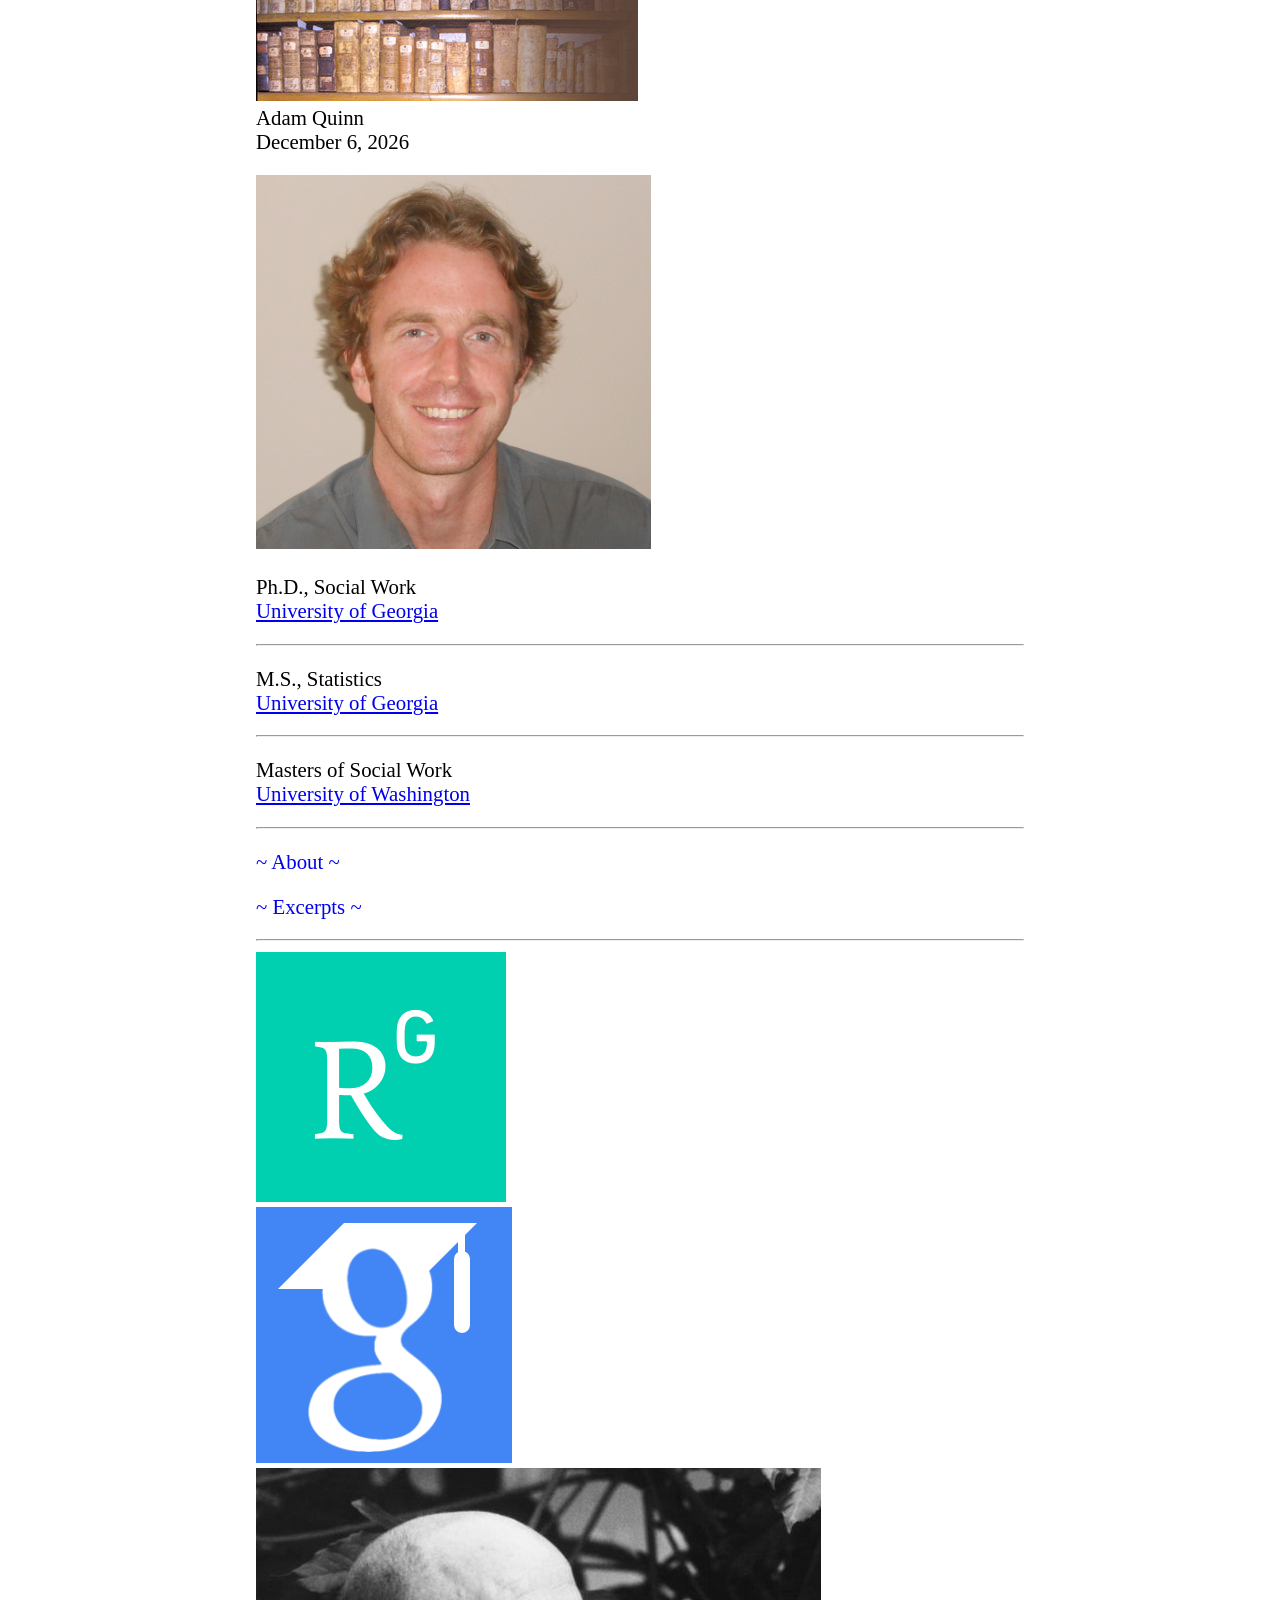
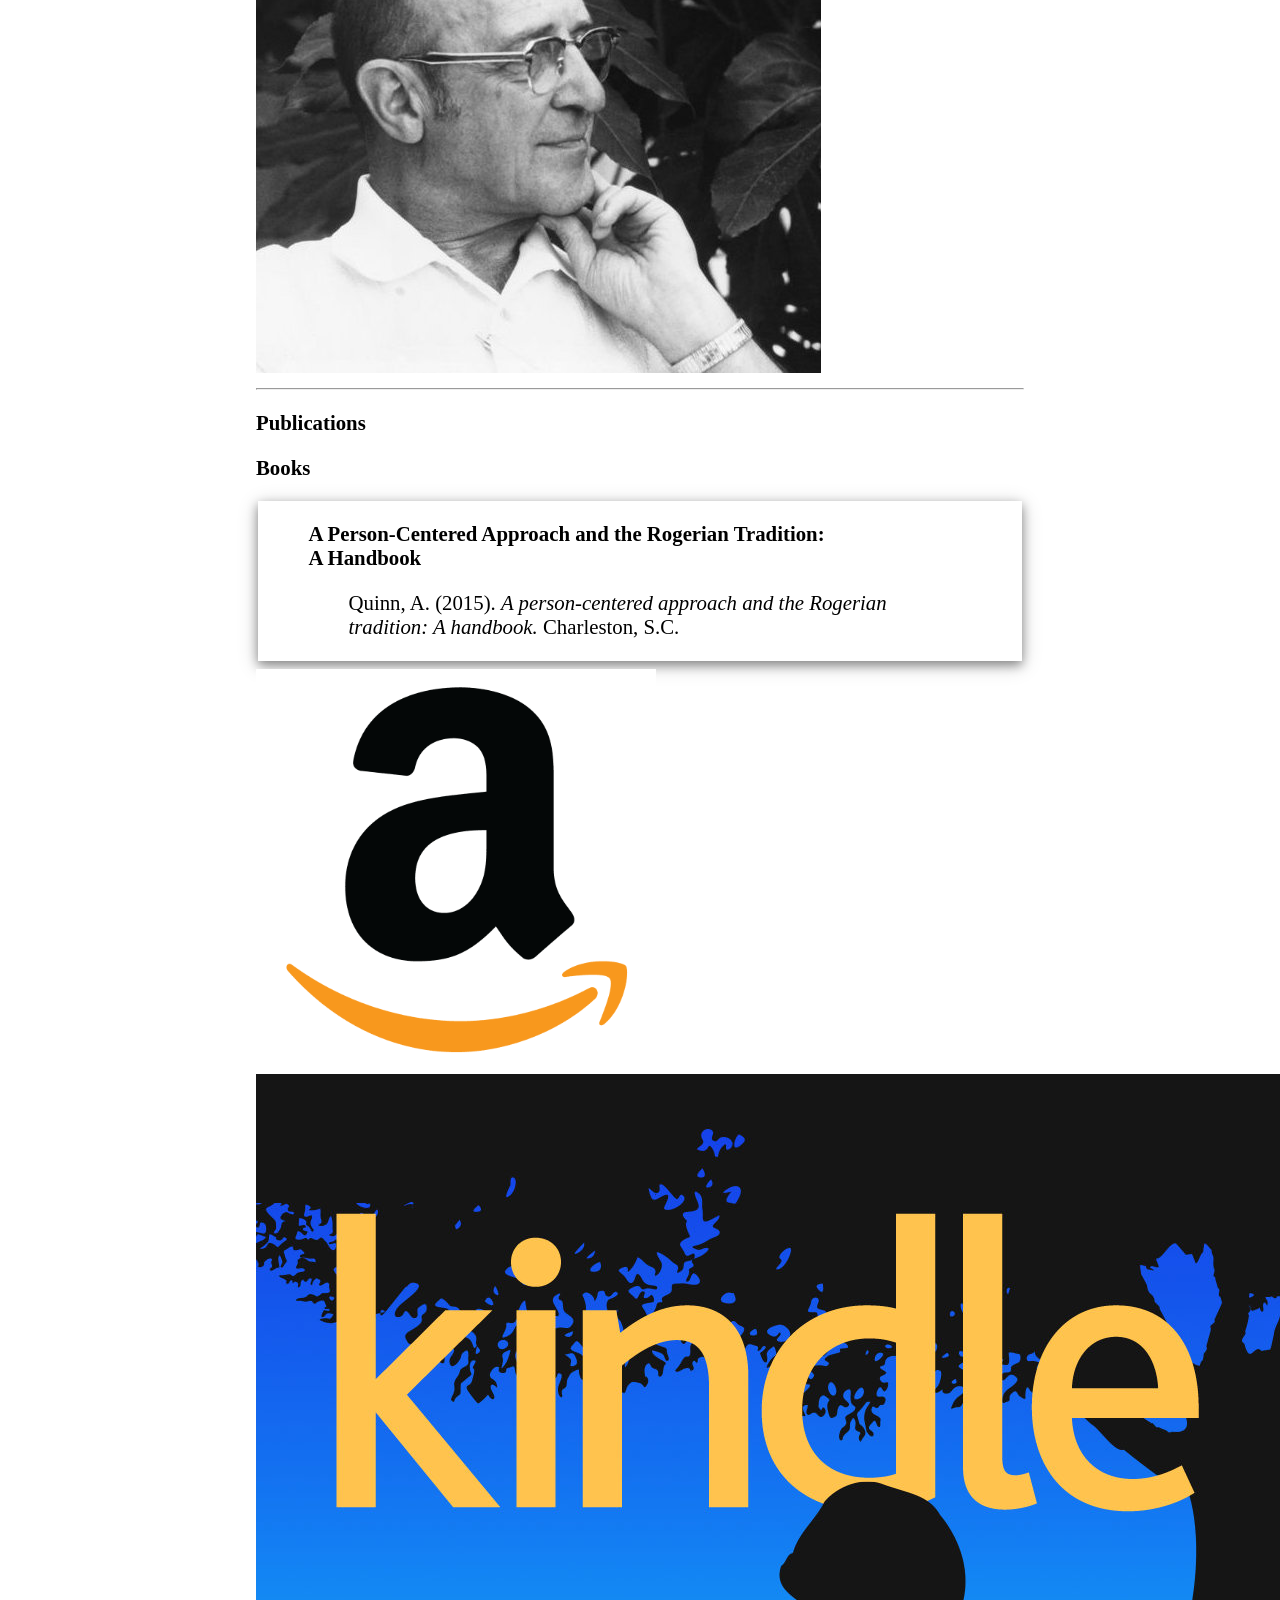
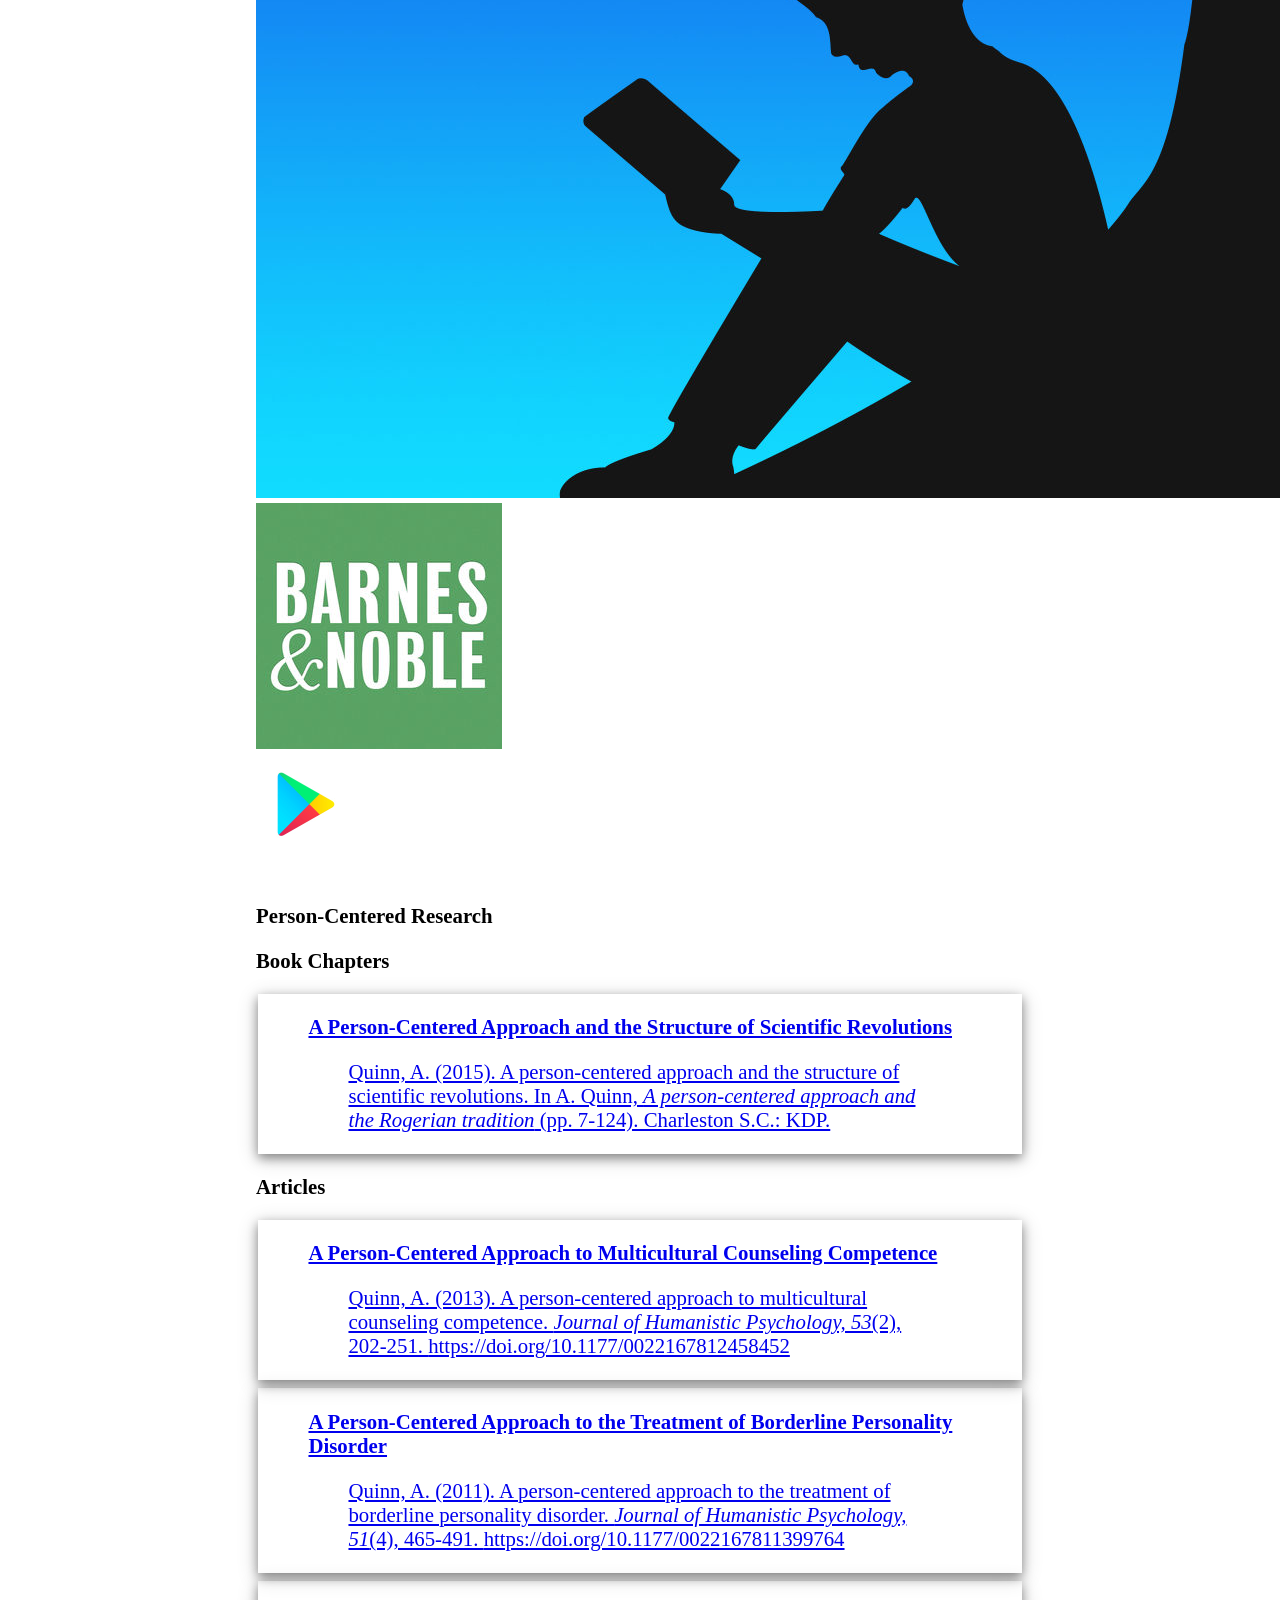
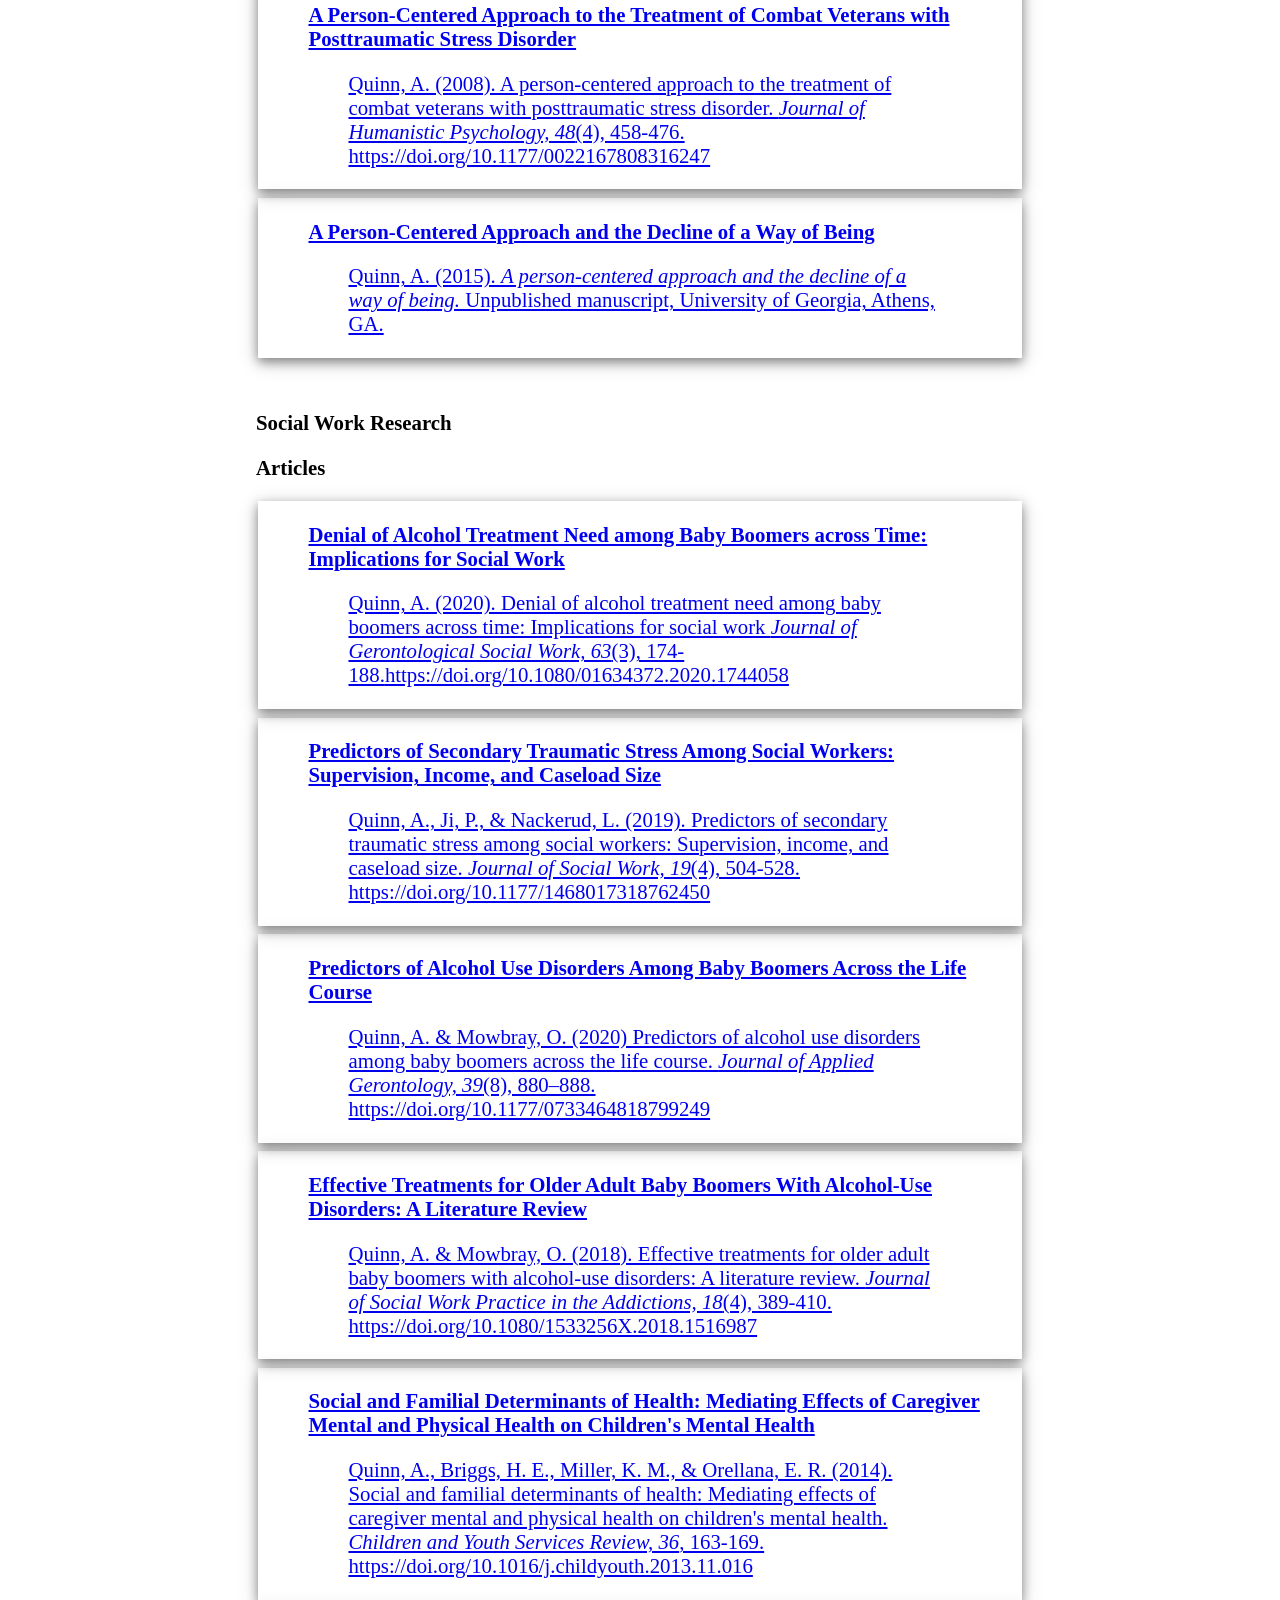
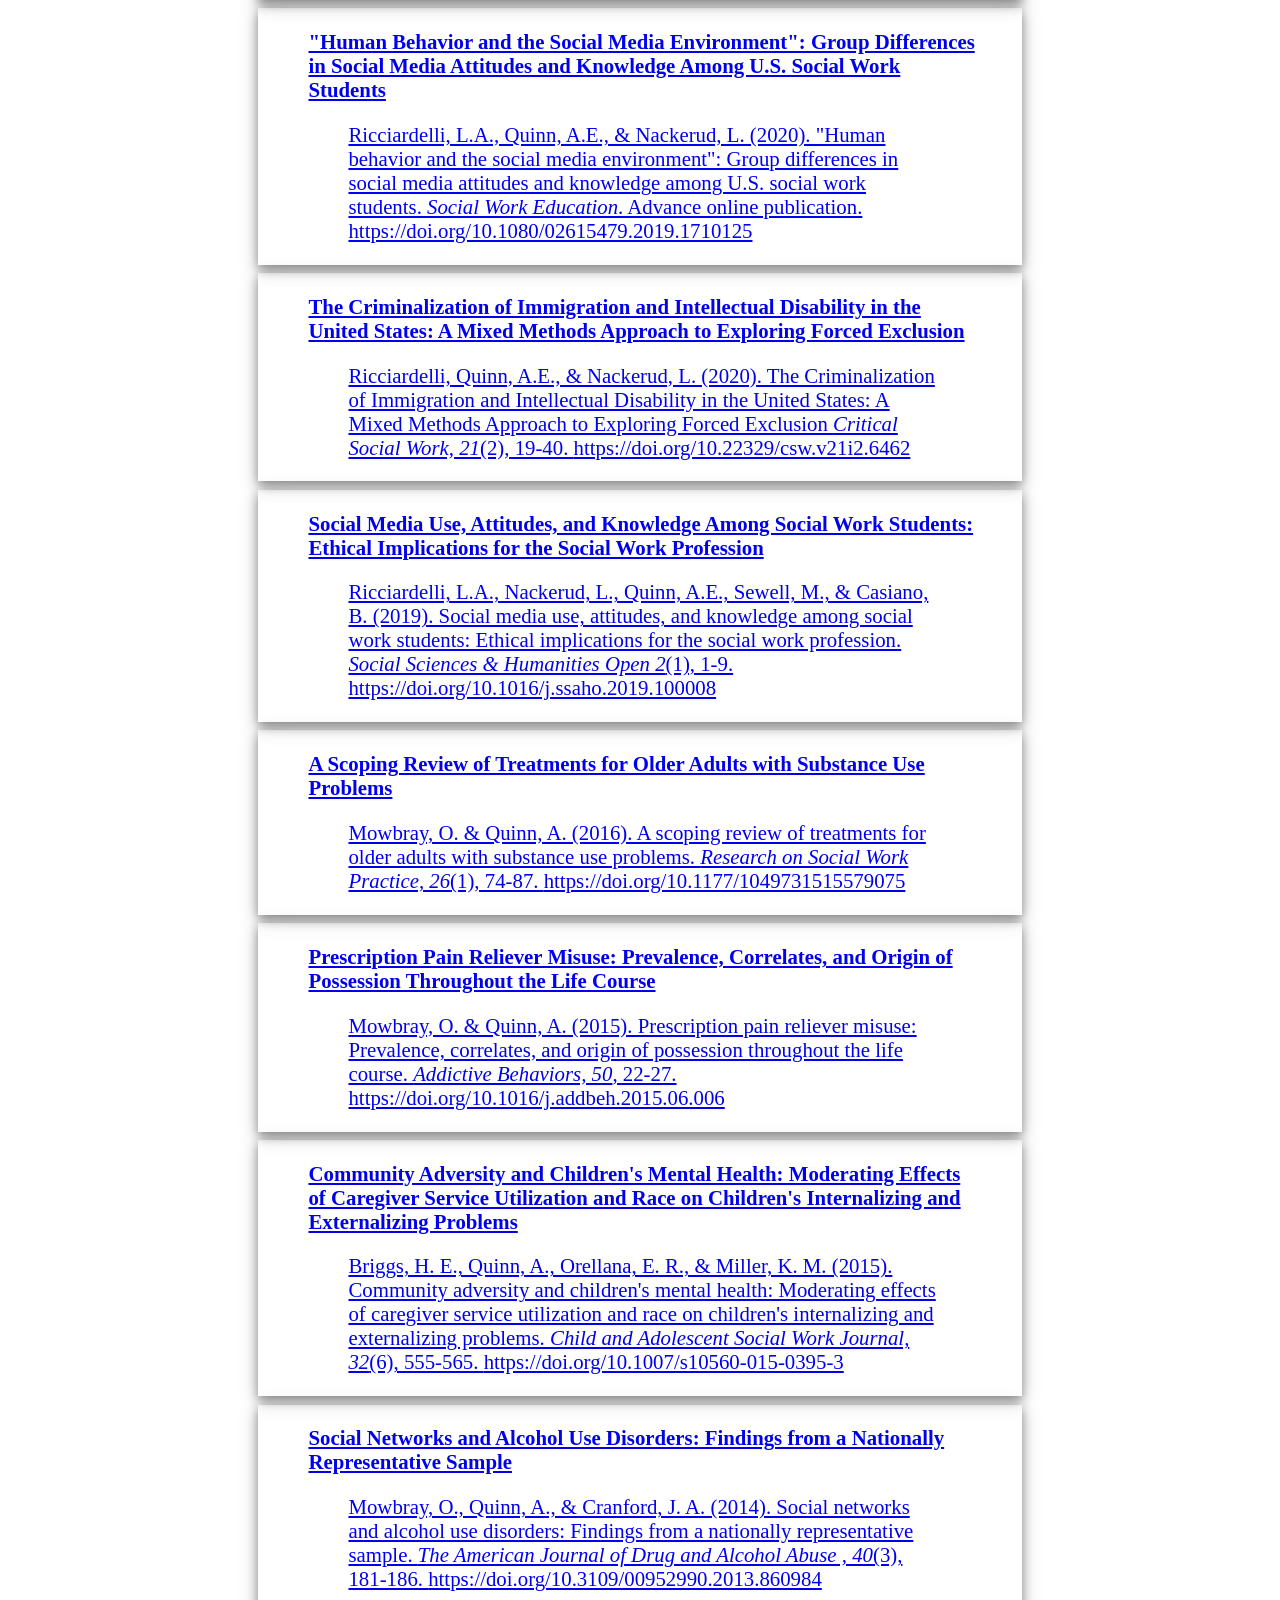
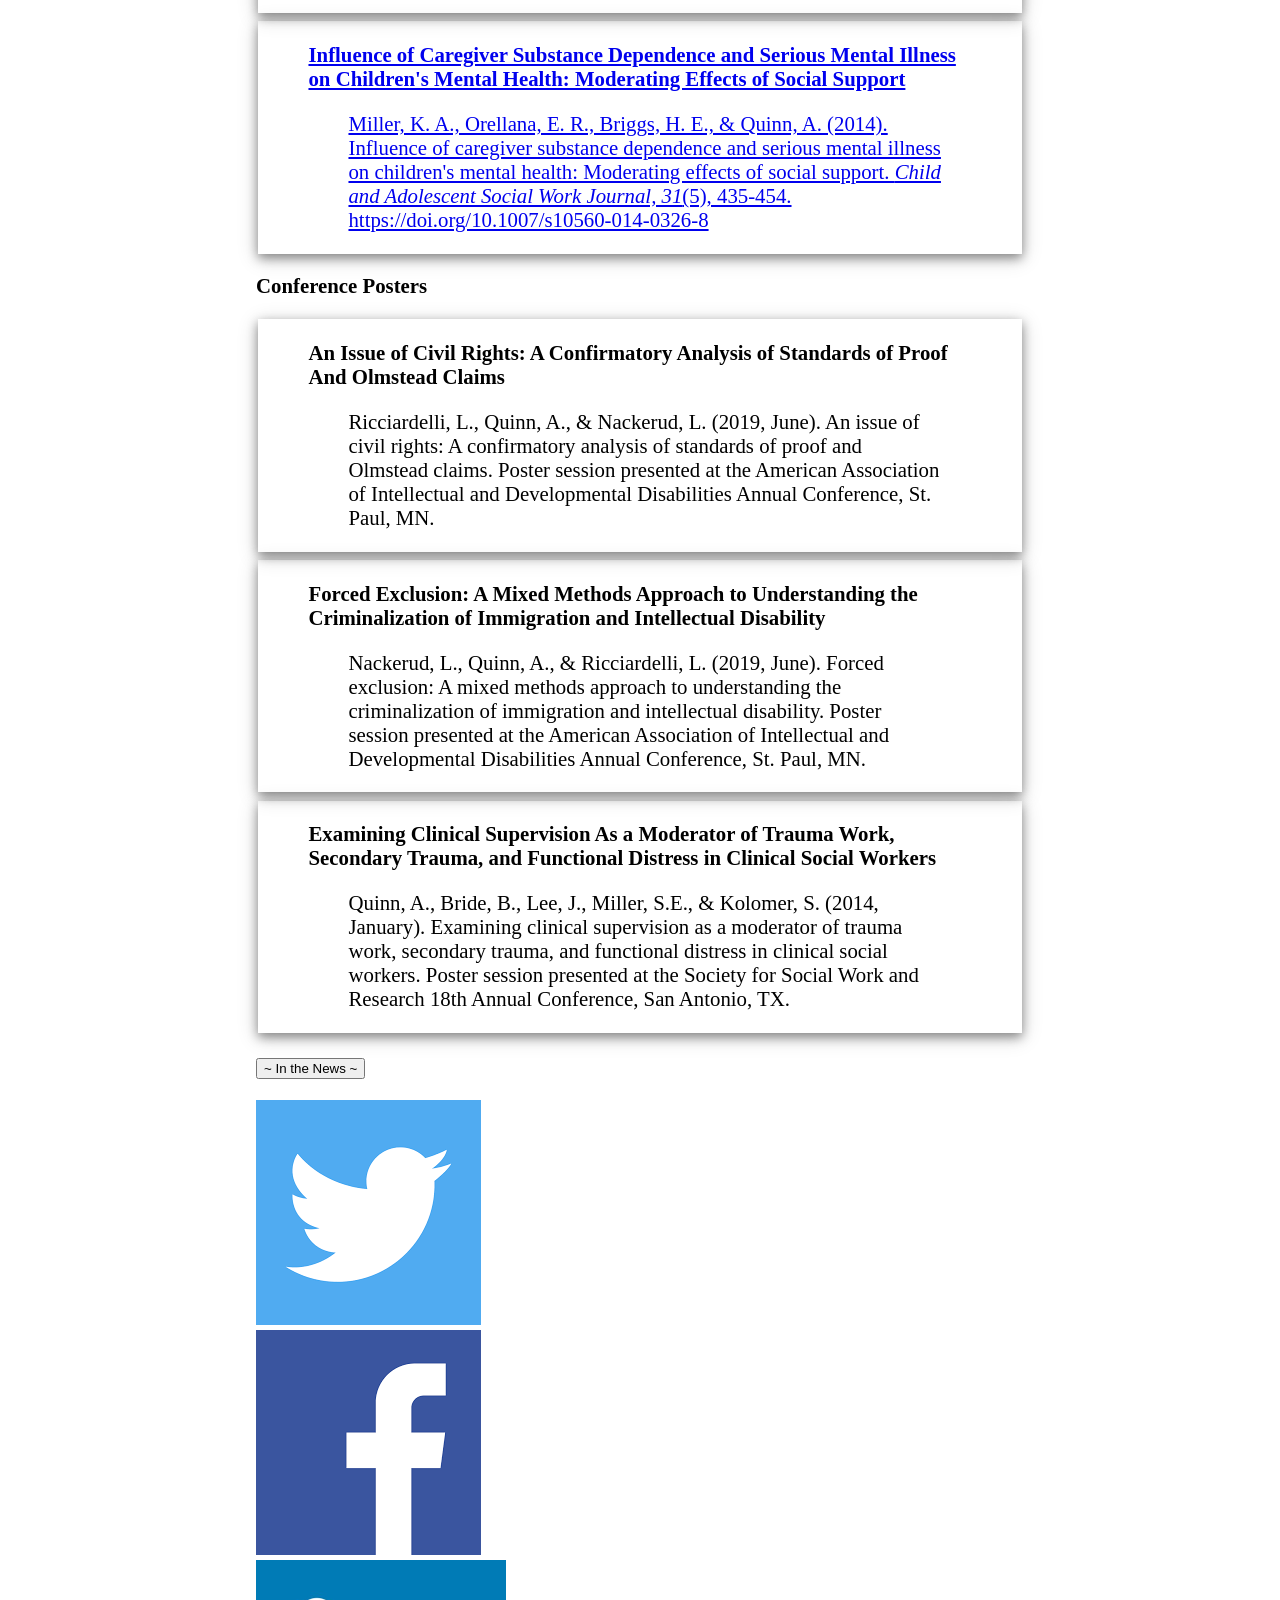
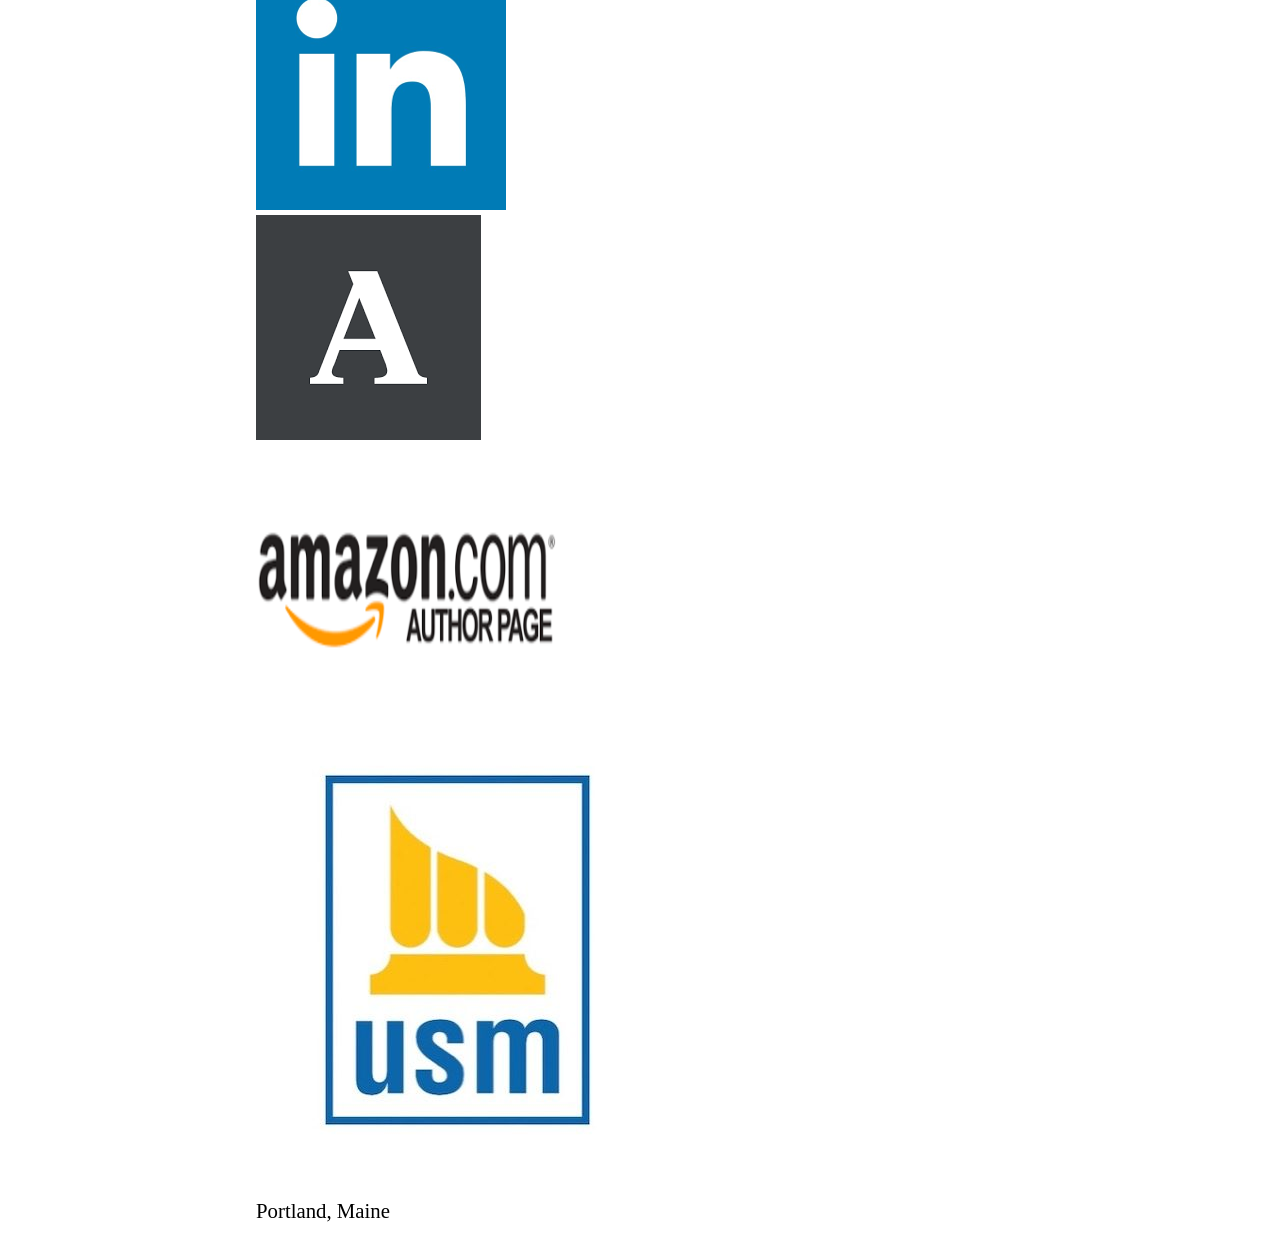
==== index.html @ 66ccedae "Add files via upload" ====
<!DOCTYPE html>
<html lang="en-US" xmlns="http://www.w3.org/1999/xhtml">

<head>
<!-- Google tag (gtag.js) -->
<script async src="https://www.googletagmanager.com/gtag/js?id=G-L3PHZLPKSF"></script>
<script>
  window.dataLayer = window.dataLayer || [];
  function gtag(){dataLayer.push(arguments);}
  gtag('js', new Date());

  gtag('config', 'G-L3PHZLPKSF');
</script>
<title>Adam Quinn's Homepage | Social Work</title>
<meta name="viewport" content="width=device-width, initial-scale=1.0">
<meta http-equiv="Content-Type" content="text/html; charset=utf-8" />
<meta name="Description" content="Adam Quinn received his Ph.D. in Social Work and an M.S. in Statistics from the University of Georgia, and his M.S.W. from the University of Washington." />
<meta name="Keywords" content="Adam Quinn, Social Work, Secondary Traumatic Stress, Alcohol Use Disorders, Baby Boomers, Compassion Fatigue, Statistics, Social Welfare, Person-centered, Carl Rogers, MSW, Multicultural competence, social justice, University of Washington, University of Georgia, Mechanisms of Change, Counseling, Psychotherapy, Charles Truax, Barbara Brodley, Marsha Linehan, unconditional positive regard, nonpossessive warmth, empathic understanding, empathy, congruence, genuineness, Humanistic Psychology,secondary traumatic stress, alcohol use disorders, baby boomers, compassion fatigue, statistics" />

<meta name="ROBOTS" content="INDEX, FOLLOW" />
<link rel="shortcut icon" href="favicon.ico" type="image/x-icon" />

<link rel="stylesheet" href="https://adamquinn.droppages.com/style.css">
    
    <style>
    @media only screen and (min-width: 768px) {
  body{
      font-size:1.7em;
	width:80%;
	margin:auto;
        }
      .w3-card{box-shadow:0px 4px 10px 0px rgba(0,0,0,0.4),0px 4px 20px 0px rgba(0,0,0,0.19); padding: 1px 0em 1px .5em;margin-right:.1em;margin-left:.1em;margin-top:.4em;margin-bottom:.4em;}
        
}
        
        @media only screen and (min-width: 1000px) {
  body{
      font-size:1.3em;
	width:80%;
	margin:auto;
        }
            
            #img_photo{height:18em;}
            
            
      .w3-card{box-shadow:0px 4px 10px 0px rgba(0,0,0,0.4),0px 4px 20px 0px rgba(0,0,0,0.19); padding: 1px 0em 1px .5em;margin-right:.1em;margin-left:.1em;margin-top:.4em;margin-bottom:.4em;}
        
}
        
        @media only screen and (min-width: 1280px) {
  body{
      font-size:1.3em;
	width:60%;
	margin:auto;
        }
            
            #img_photo{height:18em;}
            
            
      .w3-card{box-shadow:0px 4px 10px 0px rgba(0,0,0,0.4),0px 4px 20px 0px rgba(0,0,0,0.19); padding: 1px 0em 1px .5em;margin-right:.1em;margin-left:.1em;margin-top:.4em;margin-bottom:.4em;}
        
}
        
    </style>

<script type="text/javascript">
//--------------- LOCALIZEABLE GLOBALS ---------------
var d=new Date();
var monthname=new Array("January","February","March","April","May","June","July","August","September","October","November","December");
//Ensure correct for language. English is "January 1, 2004"
var TODAY = monthname[d.getMonth()] + " " + d.getDate() + ", " + d.getFullYear();
//---------------   END LOCALIZEABLE   ---------------
</script>

</head>

<body>

<div id="body_div">
	

		<div id="header_div">
		  <div id="header_image_div"><img id="header" src="home_header.jpg" alt="Header Here"/></div>
			<div id="header_name_div">Adam Quinn</div>
		</div><!--header_div-->
		
		
		<div id="ribbon_div">
		
			<div id="top_border" class="ribbon_border"></div>
			<div id="top_spacer" class="ribbon_spacer"></div>
			<div id="ribbon_img"><div id="date_div"><script type="text/javascript">document.write(TODAY);</script></div></div>
			<div id="bottom_spacer" class="ribbon_spacer"></div>
			<div id="bottom_border" class="ribbon_border"></div>
		</div><!--end ribbon_div-->

		<!--Profile Content-->
			
    
    <div itemscope itemtype="http://schema.org/Person">
			<div id="profile_div">
        
			
	       
        
			<div id="photo_div">
				<div id="photo"><p><img id="img_photo" alt="Photo" src="photo.2012-800x800.jpg" itemprop="image" /></p></div>
			</div>
			
			
			<div id="about_div">

				<p class="degree_size" itemprop="jobTitle">Ph.D., Social Work
                    <br/>
				<a href="http://ssw.uga.edu/" target="_blank"><span class="univ_size" itemprop="alumniOf">University of Georgia</span></a></p>
        
        
        <hr>
        
        <p class="degree_size">M.S., Statistics
			<br/>
        <a href="http://www.stat.uga.edu/" target="_blank"><span class="univ_size" itemprop="alumniOf">University of Georgia</span></a>
                </p>
        <hr>
        
			
				<p class="degree_size">Masters of Social Work
                    <br/>
          <a href="http://socialwork.uw.edu/" target="_blank"><span class="univ_size" itemprop="alumniOf">University of Washington</span></a>
                </p>
                
                <hr>
				
				
				<a style="text-decoration:none;" href="bio.html" target="_blank"><p class="bio_excerpt_size">~ About ~</p></a>
							
				<a style="text-decoration:none;" href="excerpts.html" target="_blank"><p class="bio_excerpt_size">~ Excerpts ~</p></a>
               
				</div>
				
				<hr>
                

			<div id="rg_links_div">
        						
				<div class="rg_links"><a href="http://www.researchgate.net/profile/Adam_Quinn2" target="_blank"><img class="rg_links" src="rg.png" alt="Research Gate"/></a></div>
          
					<div class="rg_links"><a href="http://scholar.google.com/citations?user=6v96BKQAAAAJ&hl=en" target="_blank"><img class="rg_links" src="scholar.png" alt="Google Scholar"/></a></div>
                
                <div class="rg_links"><a href="https://www.youtube.com/watch?v=iMi7uY83z-U&feature=share&list=PL9w3l7GkGUr1yxU4s2PiggyCbOO3XfpRf" target="_blank"><img class="rg_links" src="rogers.jpg" alt="Carl Rogers on Empathy"/></a></div>
                
                
          											
				<hr>       
           </div>
           
           
  </div><!--end profile_div-->
				</div><!--end person itemscope div-->
		
		
<!--Publication Content-->
		<div itemscope itemtype="http://schema.org/CreativeWork">
		<div id="publication_div">
			
      <div class="main_heading"><p><b>Publications</b></p></div>
      
     		
		
		
		<div class="pub_sections"><p><b>Books</b></p> </div>


        
      <div id="book_links_div">
					          
         
 
								
				</div>


      <!--PCT Book-->
      <div class="w3-panel w3-grey-light w3-card w3-display-container" itemscope itemtype="http://schema.org/Book">
		
			<div><blockquote><p class="articleTitle"><strong><span itemprop="name">A Person-Centered Approach and the Rogerian Tradition:<br/>A Handbook</span></strong></p>
			
				<blockquote class="articleCitation">
				  <p>Quinn, A. (2015). <em>A person-centered approach and the Rogerian tradition: A handbook.</em> Charleston, S.C.</p>
				</blockquote>

        </blockquote>
				
			</div>
      </div>
        
      <div id="book_links_div">
					          
          <div class="book_links">
						<a href="https://www.amazon.com/Person-Centered-Approach-Rogerian-Tradition-Handbook/dp/1505669332?_encoding=UTF8&%2AVersion%2A=1&%2Aentries%2A=0" target="_blank">
							<img class="book_links" src="amazon.png" itemprop="image" alt="Amazon" /></a>
					</div>
          <div class="book_links">
						<a href="https://www.amazon.com/Person-Centered-Approach-Rogerian-Tradition-Handbook-ebook/dp/B0768ZFP4K/ref=tmm_kin_swatch_0?_encoding=UTF8&qid=&sr=" target="_blank">
							<img class="book_links" src="kindle_button.jpg" itemprop="image" alt="Kindle" /></a>
					</div>
								
					<div class="book_links">
						<a href="http://www.barnesandnoble.com/w/a-person-centered-approach-and-the-rogerian-tradition-adam-quinn/1121042195?ean=9781505669336" target="_blank">
							<img class="book_links" src="bn.jpg" itemprop="image" alt="Barnes+Nobles" />
						</a>
					</div>

					<div class="book_links">
						<a href="http://books.google.com/books?vid=ISBN1505669332&printsec=frontcover#v=onepage&q&f=false" target="_blank">
							<img id="gbooks_png" src="google_books.jpg" itemprop="image" width="100" alt="gBooks" />
						</a>
          </div>
								
				</div>

      
    <br/>
    
        <div class="research_type" id="subHeadingPCT"><p><b>Person-Centered Research</b></p></div>
	
      
			<div class="pub_sections"><p><b>Book Chapters</b></p> </div>
      
      <div class="w3-panel w3-grey-dark w3-card w3-display-container" itemscope itemtype="http://schema.org/Chapter">
			
			<div><blockquote><a href="https://www.google.com/books/edition/A_Person_Centered_Approach_and_the_Roger/aKEPBgAAQBAJ?gbpv=1&pg=PA9" target="_blank"><p class="articleTitle"><strong><span itemprop="name">A Person-Centered Approach and the Structure of Scientific Revolutions</span></strong></p>
			
				<blockquote class="articleCitation">
				  <p>Quinn, A. (2015). A person-centered approach and the structure of scientific revolutions. In A. Quinn, <em>A person-centered approach and the Rogerian tradition</em> (pp. 7-124). Charleston S.C.: KDP.</p>
				</blockquote></a>
			</blockquote>
			</div>
        
      </div>
      
      
			
		
      <div class="pub_sections"><p><b>Articles</b></p> </div>
      
      <div class="w3-panel w3-padding w3-grey-dark w3-card w3-display-container" itemscope itemtype="http://schema.org/ScholarlyArticle">

			<div><blockquote><a href="http://jhp.sagepub.com/content/53/2/202.abstract" target="_blank"><p class="articleTitle"><strong><span itemprop="name">A Person-Centered Approach to Multicultural Counseling Competence</span></strong></p>
			
				<blockquote class="articleCitation">
				  <p>Quinn, A. (2013). A person-centered approach to multicultural counseling competence. <em>Journal of Humanistic Psychology, 53</em>(2), 202-251. <span class="doi_format">https://doi.org/10.1177/0022167812458452</span></p>
				</blockquote></a>
			</blockquote></div>
			        
      </div>
      
      
      <div class="w3-panel w3-card w3-grey-light w3-display-container" itemscope itemtype="http://schema.org/ScholarlyArticle">
			
			<div><blockquote><a href="http://jhp.sagepub.com/content/51/4/465.abstract" target="_blank"><p class="articleTitle"><strong><span itemprop="name">A Person-Centered Approach to the Treatment of Borderline Personality Disorder</span></strong></p>
			
				<blockquote class="articleCitation">
				  <p>Quinn, A. (2011). A person-centered approach to the treatment of borderline personality disorder. <em>Journal of Humanistic Psychology, 51</em>(4), 465-491. <span class="doi_format">https://doi.org/10.1177/0022167811399764</span></p>
				</blockquote></a>
			</blockquote></div>
			        
      </div>
      
      <div class="w3-panel w3-grey-dark w3-card w3-display-container" itemscope itemtype="http://schema.org/ScholarlyArticle">
						  
			 <div><blockquote><a href="http://jhp.sagepub.com/content/48/4/458.abstract" target="_blank"><p class="articleTitle"><strong><span itemprop="name">A Person-Centered Approach to the Treatment of Combat Veterans with Posttraumatic Stress Disorder</span></strong></p>
			
				<blockquote class="articleCitation">
				<p>Quinn, A. (2008). A person-centered  approach to the treatment of combat veterans with posttraumatic stress disorder. <em>Journal of Humanistic Psychology, 48</em>(4), 458-476. <span class="doi_format">https://doi.org/10.1177/0022167808316247</span></p>
				</blockquote></a>
			</blockquote></div>
        
      </div>
      
      <div class="w3-panel w3-grey-light w3-card w3-display-container" itemscope itemtype="http://schema.org/ScholarlyArticle">
			
			<div><blockquote><a href="https://adamquinn.droppages.com/2015_Quinn_A%20Person-Centered%20Approach%20and%20the%20Decline%20of%20a%20Way%20of%20Being.pdf" target="_blank"><p class="articleTitle"><strong><span itemprop="name">A Person-Centered Approach and the Decline of a Way of Being</span></strong></p>
			
				<blockquote class="articleCitation">
				  <p>Quinn, A. (2015). <em>A person-centered approach and the decline of a way of being.</em> Unpublished manuscript, University of Georgia, Athens, GA.
				</blockquote></a>
			</blockquote></div>
			        
      </div>
			<br/>
	
		
      
      
      <!-- SOCIAL WORK RESEARCH SECTION-->
      
      <div class="research_type" id="subHeadingSW"><p><b>Social Work Research</b></p></div>
		
			
	 <!-- Articles - SOCIAL WORK RESEARCH SECTION-->
			
      <div class="pub_sections"><p><b>Articles</b></p> </div>
      
      <div class="w3-panel w3-grey-dark w3-card w3-display-container" itemscope itemtype="http://schema.org/ScholarlyArticle">
      <div><blockquote><a href="https://www.tandfonline.com/doi/full/10.1080/01634372.2020.1744058" target="_blank"><p class="articleTitle"><strong><span itemprop="name">Denial of Alcohol Treatment Need among Baby Boomers across Time: Implications for Social Work</span></strong></p>
					
					<blockquote class="articleCitation">
					<p>Quinn, A. (2020). Denial of alcohol treatment need among baby boomers across time: Implications for social work <em>Journal of Gerontological Social Work, 63</em>(3), 174-188.<span class="doi_format">https://doi.org/10.1080/01634372.2020.1744058</span></p>
					</blockquote></a>
				</blockquote></div>
      </div>


       <div class="w3-panel w3-grey-dark w3-card w3-display-container" itemscope itemtype="http://schema.org/ScholarlyArticle">
      <div><blockquote><a href="http://journals.sagepub.com/doi/full/10.1177/1468017318762450" target="_blank"><p class="articleTitle"><strong><span itemprop="name">Predictors of Secondary Traumatic Stress Among Social Workers: Supervision, Income, and Caseload Size</span></strong></p>
					
					<blockquote class="articleCitation">
					<p>Quinn, A., Ji, P., &amp; Nackerud, L. (2019). Predictors of secondary traumatic stress among social workers: Supervision, income, and caseload size. <em>Journal of Social Work, 19</em>(4), 504-528. <span class="doi_format">https://doi.org/10.1177/1468017318762450</span></p>
					</blockquote></a>
				</blockquote></div>
      </div>
      
      <div class="w3-panel w3-grey-light w3-card w3-display-container" itemscope itemtype="http://schema.org/ScholarlyArticle">
      <div><blockquote><a href="https://journals.sagepub.com/doi/10.1177/0733464818799249" target="_blank"><p class="articleTitle"><strong><span itemprop="name">Predictors of Alcohol Use Disorders Among Baby Boomers Across the Life Course</span></strong></p>
					
					<blockquote class="articleCitation">
					<p>Quinn, A. &amp; Mowbray, O. (2020) Predictors of alcohol use disorders among baby boomers across the life course. <em>Journal of Applied Gerontology, 39</em>(8), 880–888. <span class="doi_format">https://doi.org/10.1177/0733464818799249</span></p>
					</blockquote></a>
				</blockquote></div>
      </div>
      
     
      
     
      
       <div class="w3-panel w3-grey-dark w3-card w3-display-container" itemscope itemtype="http://schema.org/ScholarlyArticle">
      <div><blockquote><a href="https://www.tandfonline.com/doi/abs/10.1080/1533256X.2018.1516987" target="_blank"><p class="articleTitle"><strong><span itemprop="name">Effective Treatments for Older Adult Baby Boomers With Alcohol-Use Disorders: A Literature Review</span></strong></p>
					
					<blockquote class="articleCitation">
					<p>Quinn, A. &amp; Mowbray, O. (2018). Effective treatments for older adult baby boomers with alcohol-use disorders: A literature review. <em>Journal of Social Work Practice in the Addictions, 18</em>(4), 389-410. <span class="doi_format">https://doi.org/10.1080/1533256X.2018.1516987</span></p>
					</blockquote></a>
				</blockquote></div>
      </div>
		
      
      <div class="w3-panel w3-grey-light w3-card w3-display-container" itemscope itemtype="http://schema.org/ScholarlyArticle">
			<div><blockquote><a href="http://www.sciencedirect.com/science/article/pii/S019074091300368X" target="_blank"><p class="articleTitle"><strong><span itemprop="name">Social and Familial Determinants of Health: Mediating Effects of Caregiver Mental and Physical Health on Children's Mental Health</span></strong></p>
					
					<blockquote class="articleCitation">
					<p>Quinn, A., Briggs, H. E., Miller, K. M., &amp; Orellana, E. R. (2014). Social and familial determinants of health: Mediating effects of caregiver mental and physical health on children's mental health. <em>Children and Youth Services Review, 36</em>, 163-169. <span class="doi_format">https://doi.org/10.1016/j.childyouth.2013.11.016</span></p>
					</blockquote></a>
				</blockquote></div>
        
      </div>
      
      
      <div class="w3-panel w3-grey-dark w3-card w3-display-container" itemscope itemtype="http://schema.org/ScholarlyArticle">
			<div><blockquote><a href="https://www.tandfonline.com/doi/ref/10.1080/02615479.2019.1710125" target="_blank"><p class="articleTitle"><strong><span itemprop="name">"Human Behavior and the Social Media Environment": Group Differences in Social Media Attitudes and Knowledge Among U.S. Social Work Students</span></strong></p>
					
					<blockquote class="articleCitation">
					<p>Ricciardelli, L.A., Quinn, A.E., & Nackerud, L. (2020). "Human behavior and the social media environment": Group differences in social media attitudes and knowledge among U.S. social work students. <em>Social Work Education</em>. Advance online publication. <span class="doi_format">https://doi.org/10.1080/02615479.2019.1710125</span></p>
					</blockquote></a>
				</blockquote></div>
        
      </div>
      
       <div class="w3-panel w3-grey-light w3-card w3-display-container" itemscope itemtype="http://schema.org/ScholarlyArticle">
			<div><blockquote><a href="https://doi.org/10.22329/csw.v21i2.6462" target="_blank"><p class="articleTitle"><strong><span itemprop="name">The Criminalization of Immigration and Intellectual Disability in the United States: A Mixed Methods Approach to Exploring Forced Exclusion</span></strong></p>
					
					<blockquote class="articleCitation">
					<p>Ricciardelli, Quinn, A.E., &amp; Nackerud, L. (2020). The Criminalization of Immigration and Intellectual Disability in the United States: A Mixed Methods Approach to Exploring Forced Exclusion <em>Critical Social Work, 21</em>(2), 19-40. <span class="doi_format">https://doi.org/10.22329/csw.v21i2.6462</span></p>
					</blockquote></a>
				</blockquote></div>
        
      </div>

      <div class="w3-panel w3-grey-light w3-card w3-display-container" itemscope itemtype="http://schema.org/ScholarlyArticle">
			<div><blockquote><a href="https://www.sciencedirect.com/science/article/pii/S2590291119300087" target="_blank"><p class="articleTitle"><strong><span itemprop="name">Social Media Use, Attitudes, and Knowledge Among Social Work Students: Ethical Implications for the Social Work Profession</span></strong></p>
					
					<blockquote class="articleCitation">
					<p>Ricciardelli, L.A., Nackerud, L., Quinn, A.E., Sewell, M., &amp; Casiano, B. (2019). Social media use, attitudes, and knowledge among social work students: Ethical implications for the social work profession. <em>Social Sciences & Humanities Open 2</em>(1), 1-9. <span class="doi_format">https://doi.org/10.1016/j.ssaho.2019.100008</span></p>
					</blockquote></a>
				</blockquote></div>
        
      </div>
 	  

       <div class="w3-panel w3-grey-dark w3-card w3-display-container" itemscope itemtype="http://schema.org/ScholarlyArticle">
							
			<div><blockquote><a href="http://rsw.sagepub.com/content/26/1/74" target="_blank"><p class="articleTitle"><strong><span itemprop="name">A Scoping Review of Treatments for Older Adults with Substance Use Problems</span></strong></p>
					
					<blockquote class="articleCitation">
					<p>Mowbray, O. &amp; Quinn, A. (2016). A scoping review of treatments for older adults with substance use problems. <em>Research on Social Work Practice, 26</em>(1), 74-87. <span class="doi_format">https://doi.org/10.1177/1049731515579075</span>
					</blockquote></a>
				</blockquote></div>
        
      </div>
      
      <div class="w3-panel w3-grey-light w3-card w3-display-container" itemscope itemtype="http://schema.org/ScholarlyArticle">
			
			<div><blockquote><a href="http://www.sciencedirect.com/science/article/pii/S030646031500194X" target="_blank"><p class="articleTitle"><strong><span itemprop="name">Prescription Pain Reliever Misuse: Prevalence, Correlates, and Origin of Possession Throughout the Life Course</span></strong></p>
					
					<blockquote class="articleCitation">
					<p>Mowbray, O. &amp; Quinn, A. (2015). Prescription pain reliever misuse: Prevalence, correlates, and origin of possession throughout the life course. <em>Addictive Behaviors, 50</em>, 22-27. <span class="doi_format">https://doi.org/10.1016/j.addbeh.2015.06.006</span>

					</blockquote></a>
				</blockquote></div>
        
      </div>
      
     
      
			<div class="w3-panel w3-grey-dark w3-card w3-display-container" itemscope itemtype="http://schema.org/ScholarlyArticle">
			<div><blockquote><a href="http://link.springer.com/article/10.1007/s10560-015-0395-3" target="_blank"><p class="articleTitle"><strong><span itemprop="name">Community Adversity and Children's Mental Health: Moderating Effects of Caregiver Service Utilization and Race on Children's Internalizing and Externalizing Problems</span></strong></p>
					
					<blockquote class="articleCitation">
					<p>Briggs, H. E., Quinn, A., Orellana, E. R., &amp; Miller, K. M. (2015). Community adversity and children's mental health: Moderating effects of caregiver service utilization and race on children's internalizing and externalizing problems. <em>Child and Adolescent Social Work Journal, 32</em>(6), 555-565. <span class="doi_format">https://doi.org/10.1007/s10560-015-0395-3</span>
					</blockquote></a>
				</blockquote></div>
        
      </div>
      
      <div class="w3-panel w3-grey-light w3-card w3-display-container" itemscope itemtype="http://schema.org/ScholarlyArticle">
				
			<div><blockquote><a href="http://informahealthcare.com/doi/abs/10.3109/00952990.2013.860984" target="_blank"><p class="articleTitle"><strong><span itemprop="name">Social Networks and Alcohol Use Disorders: Findings from a Nationally Representative Sample</span></strong></p>
					
					<blockquote class="articleCitation">
					<p>Mowbray, O., Quinn, A., &amp; Cranford, J. A. (2014). Social networks and alcohol use disorders: Findings from a nationally representative sample. <em>The American Journal of Drug and Alcohol Abuse , 40</em>(3), 181-186. <span class="doi_format">https://doi.org/10.3109/00952990.2013.860984</span></p>
					</blockquote></a>
				</blockquote></div>
        
      </div>
      
      <div class="w3-panel w3-grey-dark w3-card w3-display-container" itemscope itemtype="http://schema.org/ScholarlyArticle">
				
			<div><blockquote><a href="http://link.springer.com/article/10.1007/s10560-014-0326-8" target="_blank"><p class="articleTitle"><strong><span itemprop="name">Influence of Caregiver Substance Dependence and Serious Mental Illness on Children's Mental Health: Moderating Effects of Social Support</span></strong></p>
					
					<blockquote class="articleCitation">
					<p>Miller, K. A., Orellana, E. R., Briggs, H. E., &amp; Quinn, A. (2014). Influence of	caregiver substance dependence and serious mental illness on children's mental health: Moderating effects of social support. <em>Child and Adolescent Social Work Journal, 31</em>(5), 435-454. <span class="doi_format">https://doi.org/10.1007/s10560-014-0326-8</span></p>
					</blockquote></a>
				</blockquote></div>
        
      </div>
			
			
	 <!-- Posters - SOCIAL WORK RESEARCH SECTION-->
      
	<div class="pub_sections"><p><b>Conference Posters</b></p> </div>
      
       <div class="w3-panel w3-grey-dark w3-card w3-display-container" itemscope itemtype="http://schema.org/ScholarlyArticle">
      <div><blockquote><p class="articleTitle"><strong><span itemprop="name">An Issue of Civil Rights:  A Confirmatory Analysis of Standards of Proof And Olmstead Claims</span></strong></p>
					
					<blockquote class="articleCitation">	
					<p>Ricciardelli, L., Quinn, A., &amp; Nackerud, L. (2019, June). An issue of civil rights: A confirmatory analysis of standards of proof and Olmstead claims. Poster session presented at the American Association of Intellectual and Developmental Disabilities Annual Conference, St. Paul, MN.</p>
					</blockquote>
				</blockquote></div>
      </div>
      
      <div class="w3-panel w3-grey-light w3-card w3-display-container" itemscope itemtype="http://schema.org/ScholarlyArticle">
      <div><blockquote><p class="articleTitle"><strong><span itemprop="name">Forced Exclusion: A Mixed Methods Approach to Understanding the Criminalization of Immigration and Intellectual Disability</span></strong></p>
					
					<blockquote class="articleCitation">
					<p>Nackerud, L., Quinn, A., &amp; Ricciardelli, L. (2019, June). Forced exclusion: A mixed methods approach to understanding the criminalization of immigration and intellectual disability. Poster session presented at the American Association of Intellectual and Developmental Disabilities Annual Conference, St. Paul, MN.</p>
					</blockquote>
				</blockquote></div>
      </div>
      
      
       <div class="w3-panel w3-grey-dark w3-card w3-display-container" itemscope itemtype="http://schema.org/ScholarlyArticle">
      <div><blockquote><p class="articleTitle"><strong><span itemprop="name">Examining Clinical Supervision As a Moderator of Trauma Work, Secondary Trauma, and Functional Distress in Clinical Social Workers</span></strong></p>
					
					<blockquote class="articleCitation">
					<p>Quinn, A., Bride, B., Lee, J., Miller, S.E., &amp; Kolomer, S. (2014, January). Examining clinical supervision as a moderator of trauma work, secondary trauma, and functional distress in clinical social workers. Poster session presented at the Society for Social Work and Research 18th Annual Conference, San Antonio, TX.</p>
					</blockquote>
				</blockquote></div>
      </div>
      
      
    
    
							
		
		</div><!--publication_div-->
            
  </div><!--end creativework itemscope div-->
	
	<div id="inthenews_div" itemscope itemtype="http://schema.org/NewsArticle">				              
<p>				
<a style="text-decoration:none;" href="inthenews.html" target="_blank"><button class="inthenews_size" type="button">~ In the News ~</button></a></p>
	</div>
		

	<div id="rg_links_div">
	  
	       <div itemid="https://twitter.com/quinnsocialwork" itemscope itemtype="http://schema.org/SocialMediaPosting" class="rg_links"><a href="https://twitter.com/quinnsocialwork" target="_blank"><img class="rg_links" src="twitter.png" alt="Twitter"/></a></div>
        
				<div itemid="https://www.facebook.com/adam.quinn.social.work" itemscope itemtype="http://schema.org/SocialMediaPosting" class="rg_links"><a href="https://www.facebook.com/adam.quinn.social.work" target="_blank"><img class="rg_links" src="facebook.png" alt="Facebook"/></a></div>
        
  
    <div itemid="https://www.linkedin.com/in/adamquinn314159" itemscope itemtype="http://schema.org/SocialMediaPosting" class="rg_links"><a href="https://www.linkedin.com/in/adamquinn314159" target="_blank"><img class="rg_links" src="linkedin.png" alt="LinkedIn"/></a></div>
        
        <div class="rg_links"><a href="https://capella.academia.edu/AdamQuinn" target="_blank"><img class="rg_links" src="academia.png" alt="Academia.edu"/></a></div>
	    
        <div class="rg_links"><a href="http://amazon.com/author/adamquinn.socialwork" target="_blank"><img class="rg_links" src="amazon_author.png" alt="Amazon Author"/></a></div>
        
        <div class="rg_links"><a href="https://adamquinn.droppages.com/usm.html" target="_blank"><img class="rg_links" src="usm-logo.jpg" alt="USM SW Professor"/></a></div>
        
        <br/>
        
        <p><span itemprop="homeLocation">Portland, Maine</span></p>
											
	   
     </div>
            
      
  
<!-- end publication Content-->

</div><!--body_div-->
	
</body>
</html>
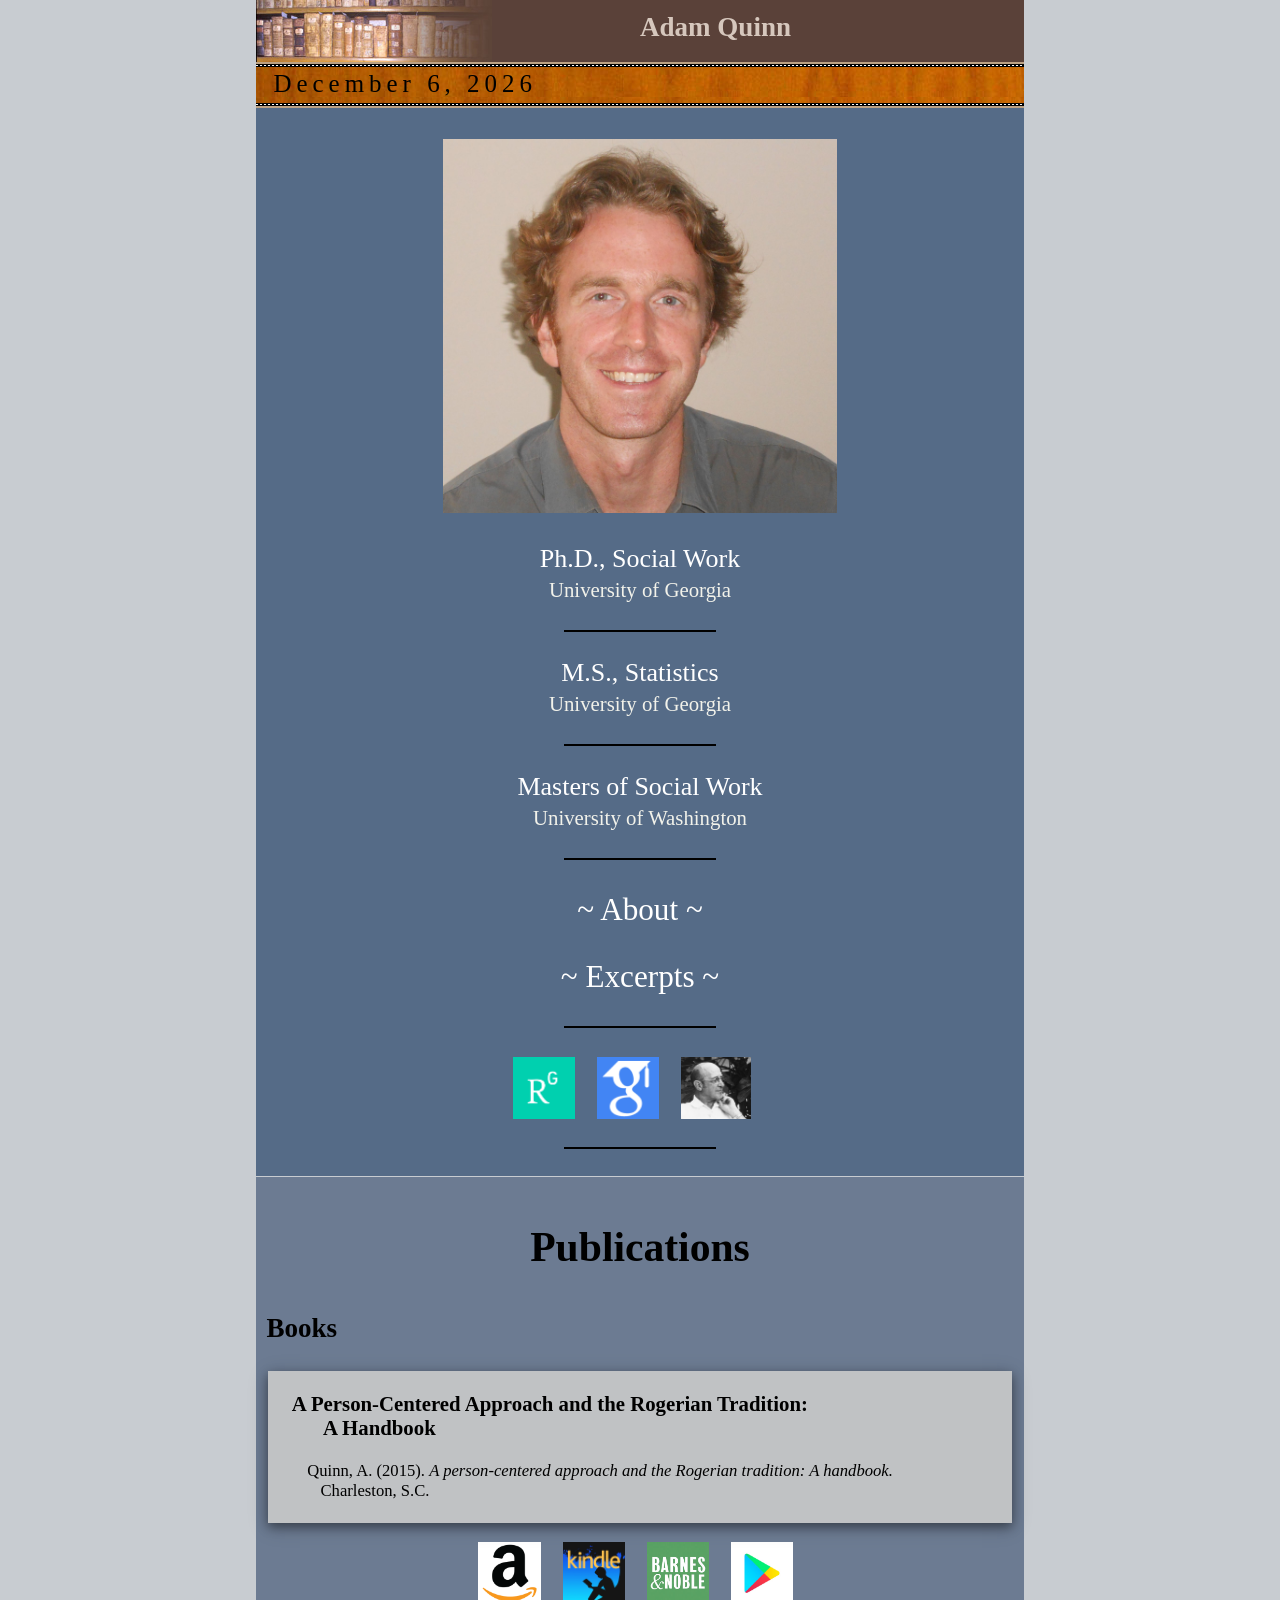
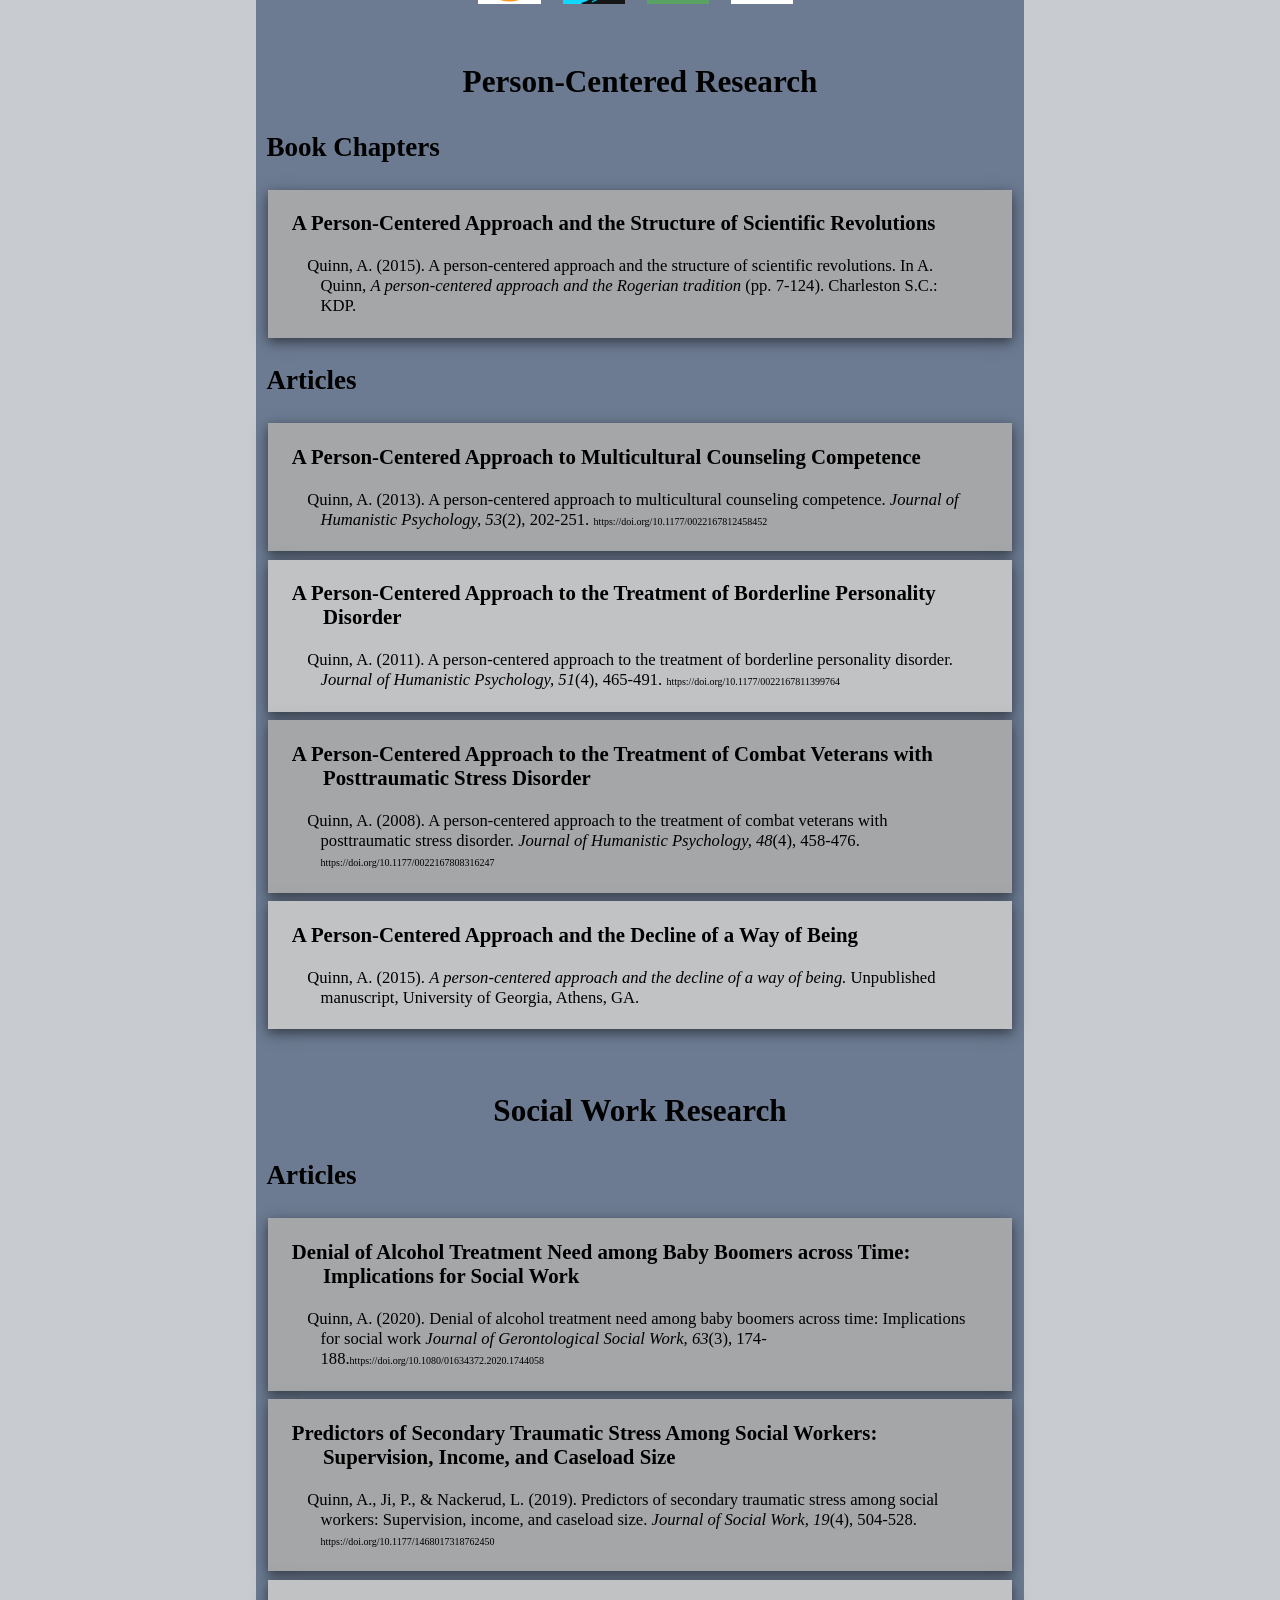
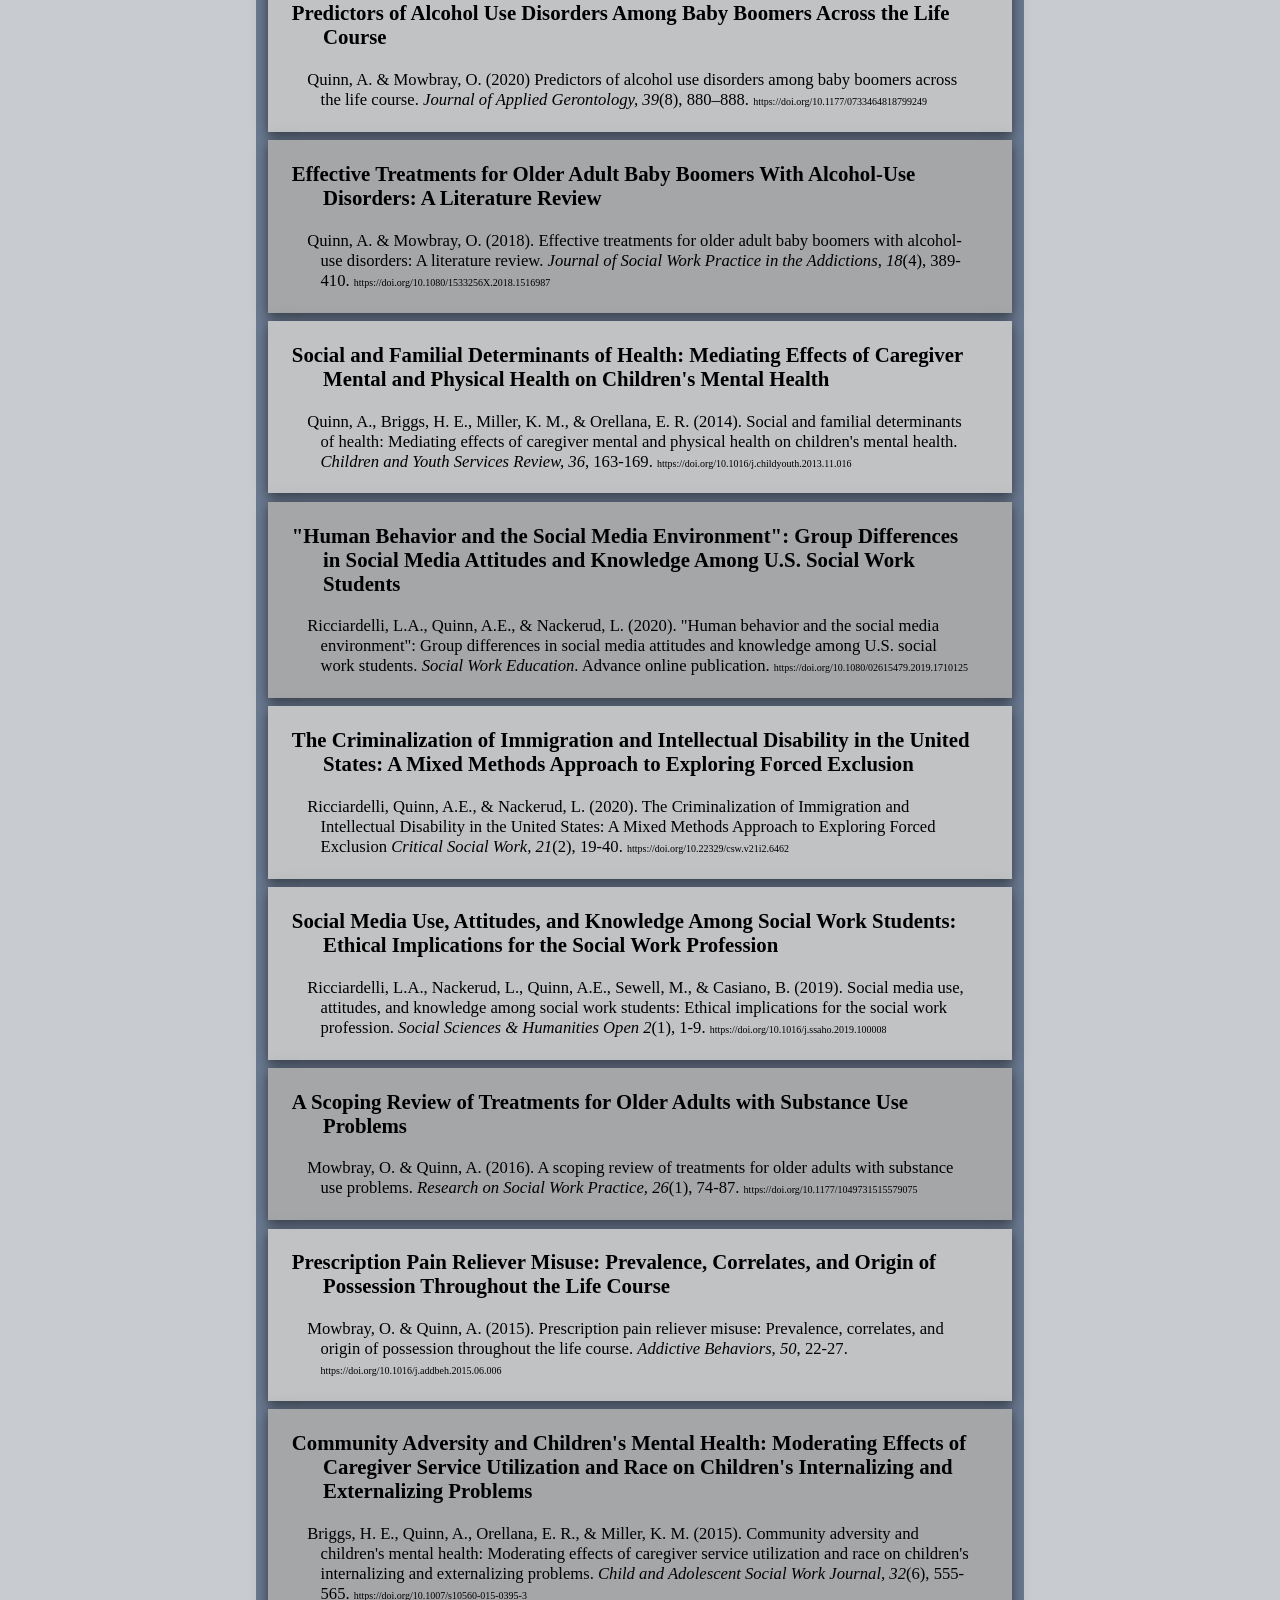
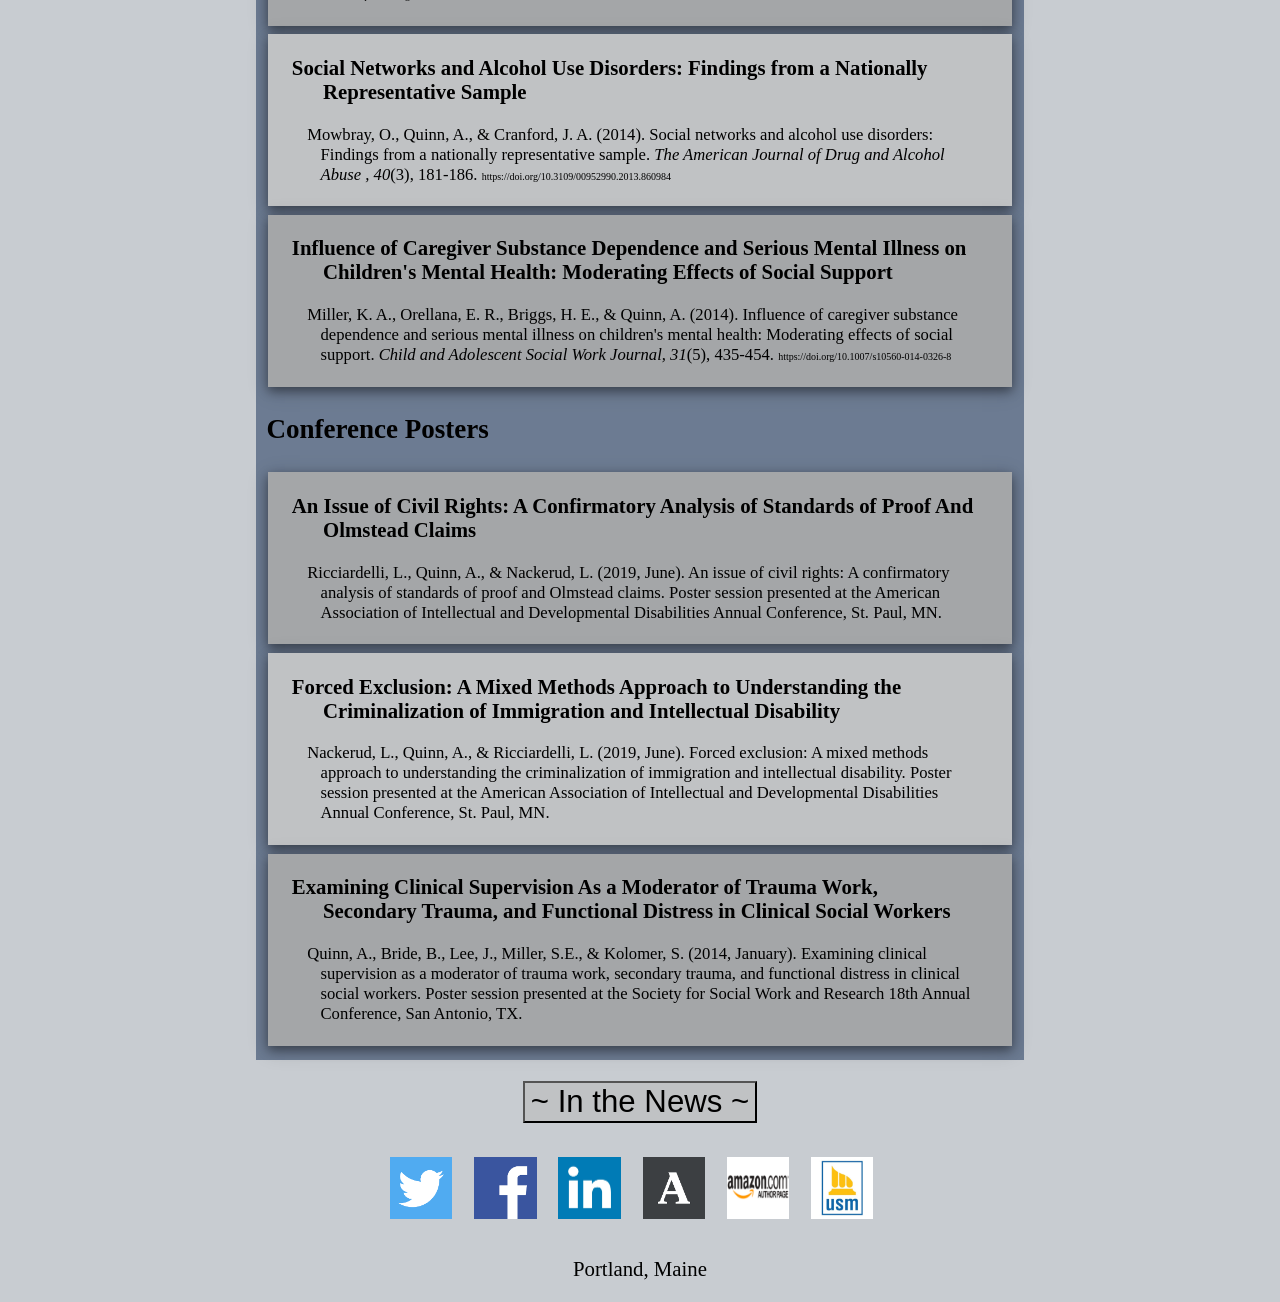
==== commit 1cabfb44: "Update index.html" ====
--- a/index.html
+++ b/index.html
@@ -20,7 +20,7 @@
 <meta name="ROBOTS" content="INDEX, FOLLOW" />
 <link rel="shortcut icon" href="favicon.ico" type="image/x-icon" />
 
-<link rel="stylesheet" href="https://adamquinn.droppages.com/style.css">
+<link rel="stylesheet" href="https://adamequinn.github.io/style.css">
     
     <style>
     @media only screen and (min-width: 768px) {
@@ -280,7 +280,7 @@
       
       <div class="w3-panel w3-grey-light w3-card w3-display-container" itemscope itemtype="http://schema.org/ScholarlyArticle">
 			
-			<div><blockquote><a href="https://adamquinn.droppages.com/2015_Quinn_A%20Person-Centered%20Approach%20and%20the%20Decline%20of%20a%20Way%20of%20Being.pdf" target="_blank"><p class="articleTitle"><strong><span itemprop="name">A Person-Centered Approach and the Decline of a Way of Being</span></strong></p>
+			<div><blockquote><a href="https://adamequinn.github.io/2015_Quinn_A%20Person-Centered%20Approach%20and%20the%20Decline%20of%20a%20Way%20of%20Being.pdf" target="_blank"><p class="articleTitle"><strong><span itemprop="name">A Person-Centered Approach and the Decline of a Way of Being</span></strong></p>
 			
 				<blockquote class="articleCitation">
 				  <p>Quinn, A. (2015). <em>A person-centered approach and the decline of a way of being.</em> Unpublished manuscript, University of Georgia, Athens, GA.
@@ -504,7 +504,7 @@
 	    
         <div class="rg_links"><a href="http://amazon.com/author/adamquinn.socialwork" target="_blank"><img class="rg_links" src="amazon_author.png" alt="Amazon Author"/></a></div>
         
-        <div class="rg_links"><a href="https://adamquinn.droppages.com/usm.html" target="_blank"><img class="rg_links" src="usm-logo.jpg" alt="USM SW Professor"/></a></div>
+        <div class="rg_links"><a href="https://adamequinn.github.io/usm.html" target="_blank"><img class="rg_links" src="usm-logo.jpg" alt="USM SW Professor"/></a></div>
         
         <br/>
         
